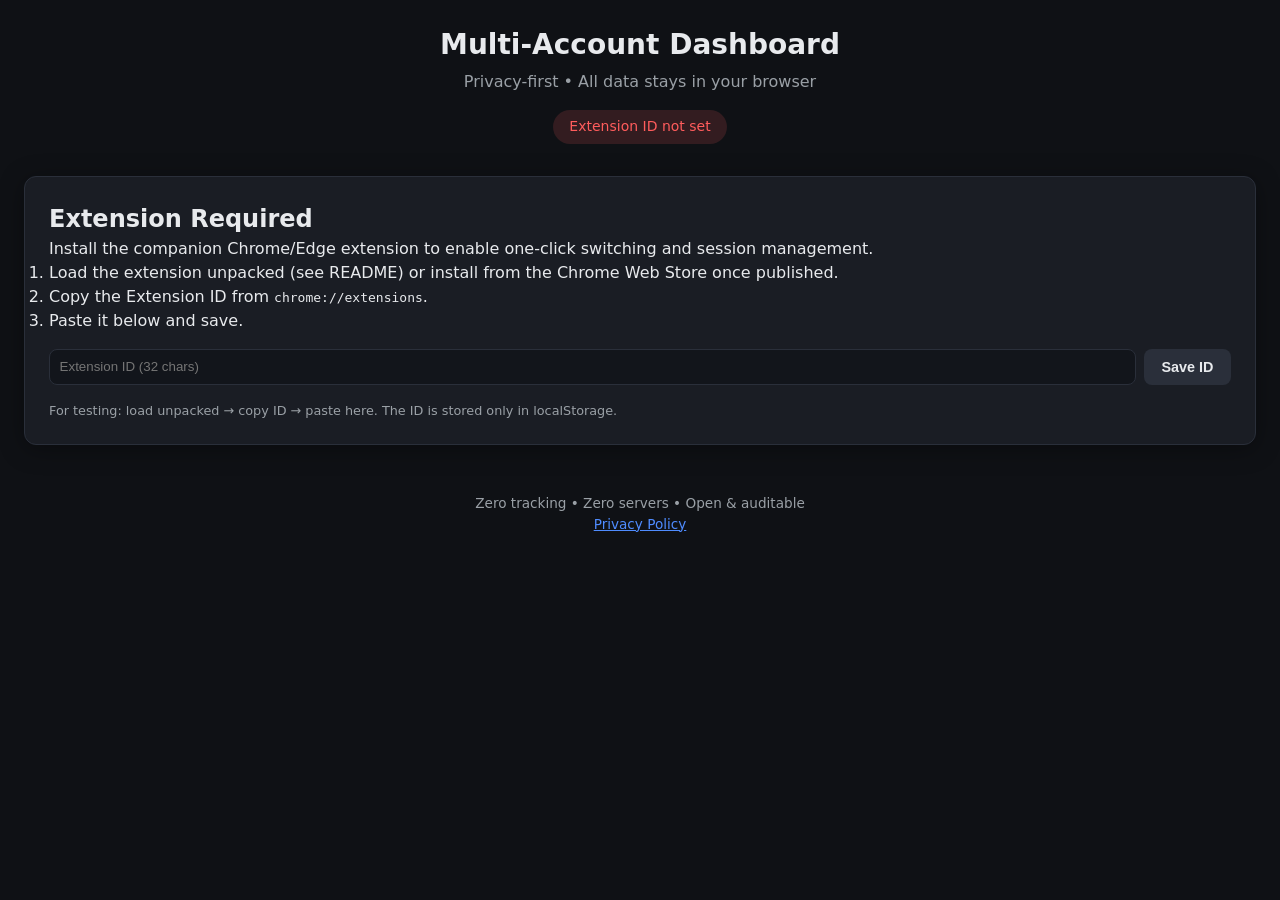
==== website/index.html @ 21aeeace "Add files via upload" ====
<!DOCTYPE html>
<html lang="en">
<head>
  <meta charset="UTF-8" />
  <meta name="viewport" content="width=device-width, initial-scale=1.0" />
  <title>Multi-Account Social Dashboard</title>
  <link rel="stylesheet" href="styles.css" />
</head>
<body>
  <header>
    <h1>Multi-Account Dashboard</h1>
    <p class="subtitle">Privacy-first • All data stays in your browser</p>
    <div id="extension-status" class="status unknown">Checking extension…</div>
  </header>

  <main>
    <section id="install-prompt" class="card hidden">
      <h2>Extension Required</h2>
      <p>Install the companion Chrome/Edge extension to enable one-click switching and session management.</p>
      <ol>
        <li>Load the extension unpacked (see README) or install from the Chrome Web Store once published.</li>
        <li>Copy the Extension ID from <code>chrome://extensions</code>.</li>
        <li>Paste it below and save.</li>
      </ol>
      <div class="row">
        <input type="text" id="ext-id-input" placeholder="Extension ID (32 chars)" maxlength="32" />
        <button id="save-ext-id">Save ID</button>
      </div>
      <p class="note">For testing: load unpacked → copy ID → paste here. The ID is stored only in localStorage.</p>
    </section>

    <section id="dashboard" class="hidden">
      <div class="toolbar">
        <button id="btn-add" class="primary">+ Add Account</button>
        <button id="btn-export">Export Data</button>
        <button id="btn-clear" class="danger">Delete All Local Data</button>
      </div>

      <div id="accounts-grid" class="grid"></div>
      <p id="empty-state" class="empty">No accounts yet. Click “Add Account”.</p>
    </section>
  </main>

  <!-- Add Account Modal -->
  <div id="modal" class="modal hidden">
    <div class="modal-content">
      <h2>Add Account</h2>
      <label>Platform
        <select id="platform">
          <option value="whatsapp">WhatsApp</option>
          <option value="facebook">Facebook</option>
          <option value="instagram">Instagram</option>
          <option value="twitter">X / Twitter</option>
          <option value="discord">Discord</option>
          <option value="telegram">Telegram</option>
          <option value="google">Google Messages</option>
        </select>
      </label>
      <label>Custom Name
        <input type="text" id="account-name" placeholder="e.g. Work WhatsApp" maxlength="40" />
      </label>
      <div class="modal-actions">
        <button id="modal-cancel">Cancel</button>
        <button id="modal-save" class="primary">Add & Open</button>
      </div>
    </div>
  </div>

  <footer>
    <p>Zero tracking • Zero servers • Open & auditable</p>
    <a href="#" id="privacy-link">Privacy Policy</a>
  </footer>

  <script src="app.js"></script>
</body>
</html>
---- website/styles.css ----
:root {
  --bg: #0f1115;
  --card: #1a1d24;
  --border: #2a2f3a;
  --text: #e8eaed;
  --muted: #9aa0a6;
  --primary: #4f8cff;
  --danger: #ff5c5c;
  --success: #34c759;
  --radius: 12px;
  --shadow: 0 4px 24px rgba(0,0,0,.35);
}

* { box-sizing: border-box; margin: 0; padding: 0; }

body {
  font-family: system-ui, -apple-system, Segoe UI, Roboto, sans-serif;
  background: var(--bg);
  color: var(--text);
  line-height: 1.5;
  min-height: 100vh;
  padding: 1.5rem;
}

header { text-align: center; margin-bottom: 2rem; }
h1 { font-size: 1.75rem; font-weight: 700; }
.subtitle { color: var(--muted); margin-top: .25rem; }

.status {
  display: inline-block;
  margin-top: 1rem;
  padding: .4rem 1rem;
  border-radius: 999px;
  font-size: .875rem;
  font-weight: 500;
}
.status.unknown { background: #333; }
.status.connected { background: rgba(52,199,89,.15); color: var(--success); }
.status.missing { background: rgba(255,92,92,.15); color: var(--danger); }

.card, .modal-content {
  background: var(--card);
  border: 1px solid var(--border);
  border-radius: var(--radius);
  padding: 1.5rem;
  box-shadow: var(--shadow);
}

.hidden { display: none !important; }

.toolbar {
  display: flex;
  flex-wrap: wrap;
  gap: .75rem;
  margin-bottom: 1.5rem;
}

button {
  cursor: pointer;
  border: none;
  border-radius: 8px;
  padding: .6rem 1.1rem;
  font-size: .9rem;
  font-weight: 600;
  background: #2a2f3a;
  color: var(--text);
  transition: background .15s;
}
button:hover { background: #353b48; }
button.primary { background: var(--primary); color: #fff; }
button.primary:hover { background: #3a7aef; }
button.danger { background: transparent; color: var(--danger); border: 1px solid var(--danger); }
button.danger:hover { background: rgba(255,92,92,.1); }

.grid {
  display: grid;
  grid-template-columns: repeat(auto-fill, minmax(260px, 1fr));
  gap: 1rem;
}

.account-card {
  background: var(--card);
  border: 1px solid var(--border);
  border-radius: var(--radius);
  padding: 1.25rem;
  display: flex;
  flex-direction: column;
  gap: .75rem;
  cursor: grab;
  transition: border-color .15s, transform .15s;
  position: relative;
}
.account-card:hover { border-color: var(--primary); }
.account-card.dragging { opacity: .6; }

.platform-badge {
  font-size: .7rem;
  text-transform: uppercase;
  letter-spacing: .05em;
  color: var(--muted);
  font-weight: 600;
}
.account-name { font-size: 1.15rem; font-weight: 600; }
.card-actions { display: flex; gap: .5rem; margin-top: auto; }
.card-actions button { flex: 1; padding: .5rem; font-size: .8rem; }

.empty { text-align: center; color: var(--muted); padding: 3rem 1rem; }

.modal {
  position: fixed; inset: 0;
  background: rgba(0,0,0,.65);
  display: flex; align-items: center; justify-content: center;
  z-index: 100;
  padding: 1rem;
}
.modal-content { width: 100%; max-width: 400px; }
.modal-content label { display: block; margin-bottom: 1rem; font-size: .9rem; }
.modal-content input, .modal-content select {
  width: 100%; margin-top: .35rem;
  padding: .65rem .8rem;
  border-radius: 8px;
  border: 1px solid var(--border);
  background: #12151b;
  color: var(--text);
  font-size: 1rem;
}
.modal-actions { display: flex; gap: .75rem; justify-content: flex-end; margin-top: 1.25rem; }

.row { display: flex; gap: .5rem; margin: 1rem 0; }
.row input { flex: 1; padding: .6rem; border-radius: 8px; border: 1px solid var(--border); background: #12151b; color: var(--text); }

.note { font-size: .8rem; color: var(--muted); margin-top: .75rem; }
footer { text-align: center; margin-top: 3rem; color: var(--muted); font-size: .85rem; }
footer a { color: var(--primary); }

@media (max-width: 600px) {
  body { padding: 1rem; }
  .toolbar { flex-direction: column; }
  button { width: 100%; }
}
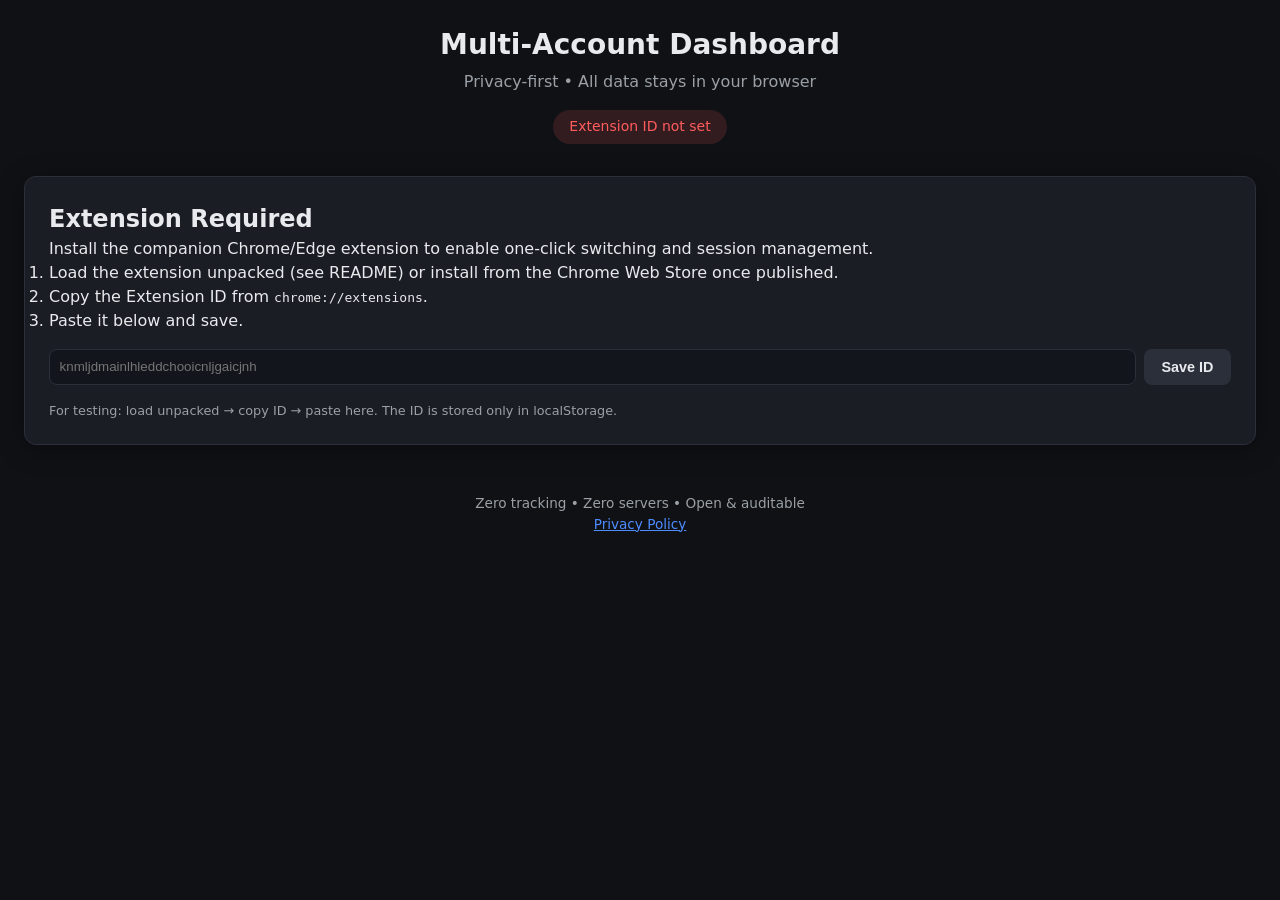
==== commit 0ddc4f5f: "Update index.html" ====
--- a/website/index.html
+++ b/website/index.html
@@ -23,7 +23,7 @@
         <li>Paste it below and save.</li>
       </ol>
       <div class="row">
-        <input type="text" id="ext-id-input" placeholder="Extension ID (32 chars)" maxlength="32" />
+        <input type="text" id="ext-id-input" placeholder="knmljdmainlhleddchooicnljgaicjnh" maxlength="32" />
         <button id="save-ext-id">Save ID</button>
       </div>
       <p class="note">For testing: load unpacked → copy ID → paste here. The ID is stored only in localStorage.</p>
